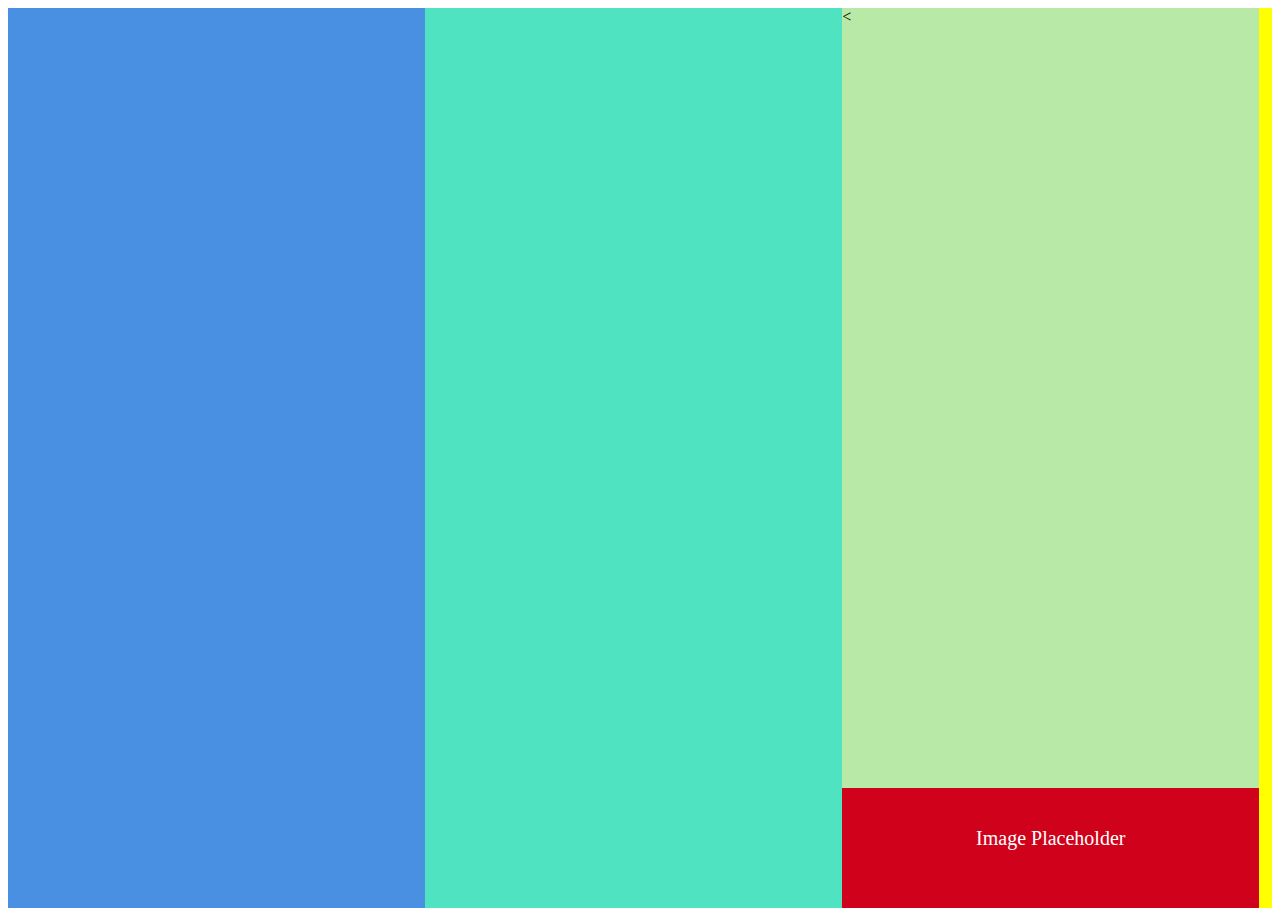
==== second/index.html @ 4dd404c1 "Completed Second Exercise" ====
<!DOCTYPE html>
<html>
  <head>
    <title>Practice 2</title>
    <link rel="stylesheet" href="style.css"></link>
  </head>
  <body>
    <div class="parent">
      <div class="left">

      </div>
      <div class="middle">

      </div>
      <div class="right">
        <<div id="image">Image Placeholder</div>
      </div>


    </div>

  </body>
</html>
---- second/style.css ----
.parent {
  display: flex;
  background: yellow;
  height: 100vh;

}

.left {
  background: #4a90e2;
  width: 33%;
}

.middle {
  background: #50e3c2;
  width: 33%;
}

.right {
  background: #b8e9a6;
  width: 33%;
  position: relative;
}

#image {
background: #d0021b;
width: 100%;
position: absolute;
bottom: 0;
left: 0;
right: 0;
height: 120px;
color: #ffffff;
font-size: 20px;
text-align: center;
display: block;
margin: auto;
line-height: 100px;

}
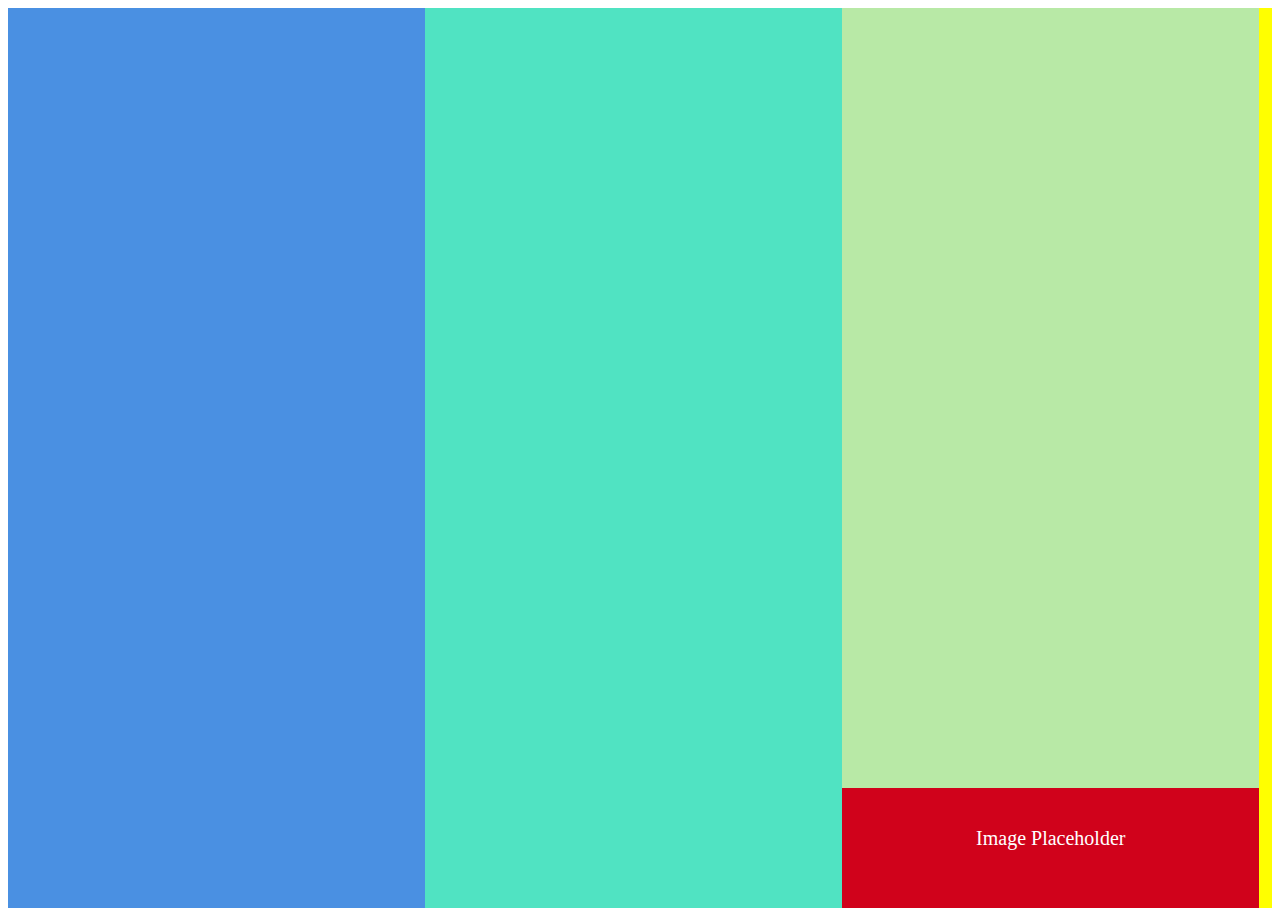
==== commit 9f0c18c3: "Formatting Updates" ====
--- a/second/index.html
+++ b/second/index.html
@@ -13,7 +13,7 @@
 
       </div>
       <div class="right">
-        <<div id="image">Image Placeholder</div>
+        <div id="image">Image Placeholder</div>
       </div>
 
 
